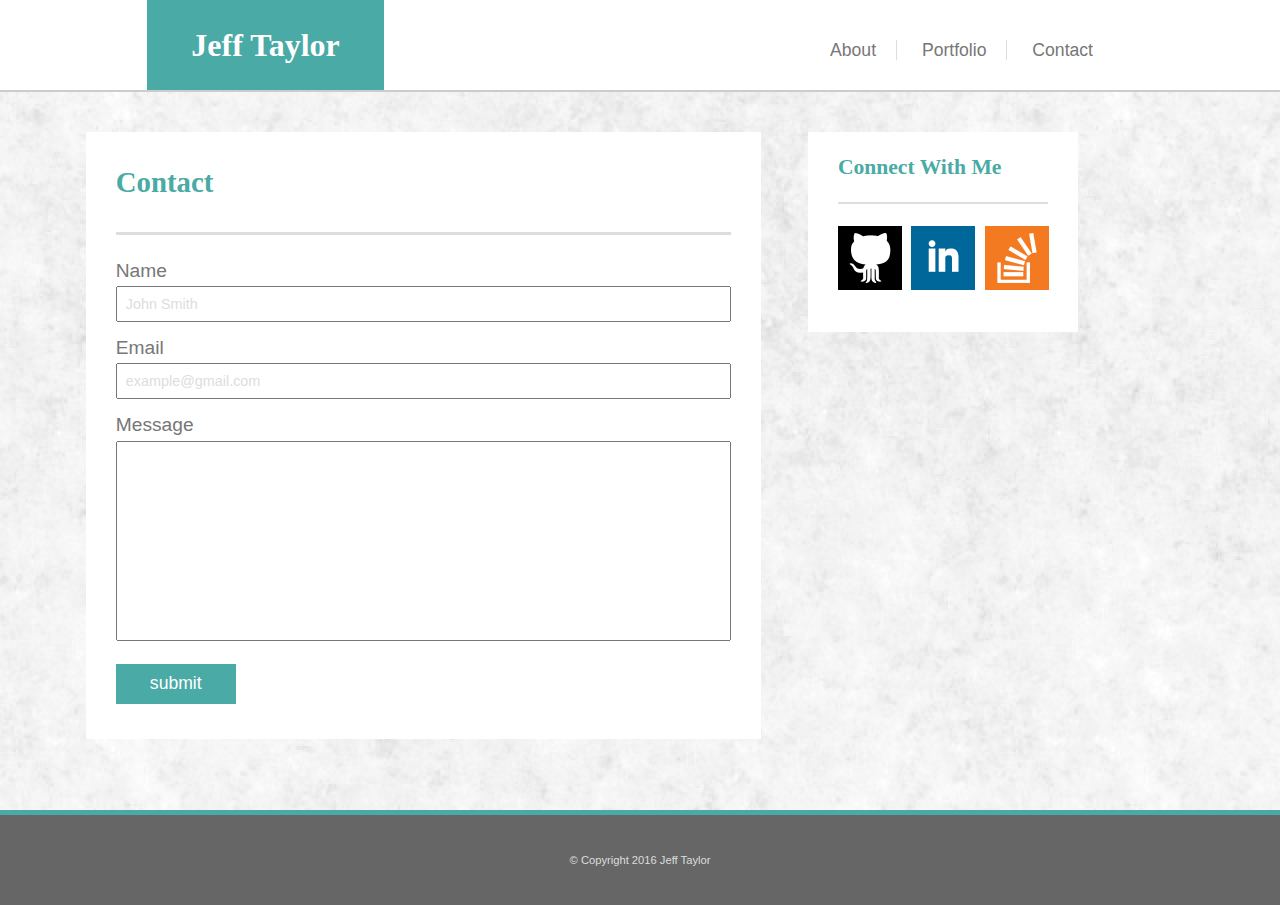
==== contact.html @ 9e05b0c8 "@media queries complete, needs minor styling changes" ====
<!DOCTYPE html>
<html lang="en-US">
<head>
	<meta charset="UTF-8">
    <meta name="author" content="Jeffrey A Taylor">
    <meta name="viewport" content="width=device-width, initial-scale=1.0">
    
    <link rel="stylesheet" type="text/css" href="assets/css/reset.css">
    <link rel="stylesheet" type="text/css" href="assets/css/style.css">

    <title>Jeff Taylor | Contact</title>
</head>

<body>

	<div class="wrapper">
		<div class="wrapper-inside">

			<header>
				<div class="namebox">
					<h1>Jeff Taylor</h1>
				</div>
				<div class="menu">
					<a class="index" href="index.html">About</a>
					<a class="portfolio" href="portfolio.html">Portfolio</a>
					<a class="contact" href="contact.html">Contact</a>
				</div>
			</header>

			<div class="ccontainer">

				<section class="contactbox">
					<div class="cbox">
						<h2>Contact</h2>
					</div>
					<form class="formbox" action="/action_page.php">
						<div class="iname">
							Name<br>
						</div>
						<input type="text" name="fullname" value="John Smith" oninput="textStyle()"><br>
						<div class="iemail">
							Email<br>
						</div>
						<input type="text" name="email" value="example@gmail.com"><br>
						<div class="imessage">
							Message<br>
						</div>
						<textarea name="message"></textarea><br>
						<input type="submit" value="submit">
					</form>
				</section>

				<aside id="aside-box">
					<div class="connect">
						<div class="cwmbox">
							<h2 id="cwmh2">Connect With Me</h2>
						</div>
						<div class="social">
							<a href="https://github.com/JATAYLORNC" target="_blank"><img class="gh" src="assets/images/if_github_401441.png" alt="GitHub"></a>
							<a href="https://www.linkedin.com/in/jeffrey-a-taylor/" target="_blank"><img class="li" src="assets/images/if_linkedin_2142624.png" alt="LinkedIn"></a>
							<a href="https://meta.stackoverflow.com/users/8870332/j-taylor" target="_blank"><img class="so" src="assets/images/if_overflow_334695.png" alt="Stack Overflow"></a>
						</div>
					</div>
				</aside>
			</div>	
		</div>

	</div>

	<footer>
		<p>&#169; Copyright 2016 Jeff Taylor</p>
	</footer>


</body>

</html>
---- assets/css/style.css ----
html {
	width: 100%;
	height: 100%;
	font-size: 16px;
	margin: 0;
}

body {
	width: 100%;
	height: 100%;
	font-family: 'Arial', 'Helvetica Neue', Helvetica, sans-serif;
	font-size: 100%;
	color: #777777;
	background-image: url("../images/fresh_snow_@2X.png");
	margin: 0;
}

.wrapper {
	min-height: 100%;
	margin-bottom: -90px;
}

.wrapper-inside {
	padding-bottom: 90px; 
}

h1, h2, h3 {
	font-family: 'Georgia', Times, 'Times New Roman', serif;
	color: #4aaaa5;
}

header {
	height: 90px;
	width: 100%;
	border-bottom-style: solid;
	border-bottom-width: 2px;
	border-bottom-color: #cccccc;
	background-color: #ffffff;
}

.namebox {
	position: relative;
	display: inline-block;
	left: 11.5%;
	top: 0;
	width: 18.5%;
	height: 90px;
	line-height: 90px;
	background-color: #4aaaa5;
	border-bottom: 2px solid #cccccc;
	font-size: 2rem;
	font-weight: bold;
	text-align: center;
}

.namebox h1 {
	color: #ffffff;
}

.menu {
	position: relative;
	display: inline-block;
	left: 46%;
	font-size: 1.1em;
	direction: rtl;
	height: 90px;
	line-height: 90px;
}

.index, .portfolio {
	position: relative;
	color: #777777;
	text-decoration: none;
	margin-right: 20px;
	padding-right: 20px;
	border-right: 1px solid #dddddd;
}

.contact {
	position: relative;
	margin-right: 0;
	text-decoration: none;
	color: #777777;
}

.index:hover, .portfolio:hover {
	color: #4aaaa5;
	font-weight: bold;
}

.contact:hover {
	color: #4aaaa5;
	font-weight: bold;
}

.container, .pcontainer, .ccontainer {
	padding-top: 40px;
	width: 100%;
}

.about {
	display: inline-block;
	vertical-align: top;
	height: 100%;
	width: 48.1%;
	background-color: #ffffff;
	margin-left: 11.6%;
	margin-right: 42px;
	margin-bottom: 40px;
	padding: 30px;
}

.port {
	display: inline-block;
	vertical-align: top;
	width: 48.1%;
	height: 100%;
	background-color: #ffffff;
	margin-left: 6.7%;
	margin-right: 42px;
	margin-bottom: 40px;
}

 .contactbox {
	display: inline-block;
	vertical-align: top;
	width: 48.1%;
	background-color: #ffffff;
	margin-left: 6.7%;
	margin-right: 42px;
	margin-bottom: 40px;
	padding: 0 30px 0px 30px;
 } 

.pfbox {
	position: relative;
	padding: 0 30px 30px 30px;
}

.formbox {
	position: relative;
	width: 100%;
	height: 477.8px; 
}

.pfbannerbox {
	position: relative;
	height: 100px;
	line-height: 100px;
	margin-right: 30px;
	margin-left: 30px;
	border-bottom: 3px solid #dddddd;
	font-size: 1.8em;
	font-weight: bold;
}

.ambox, .cbox { 
	position: relative;
	height: 100px;
	line-height: 100px;
	border-bottom: 3px solid #dddddd;
	font-size: 1.8em;
	font-weight: bold;
}

div.bio {
	display: inline;
	position: relative;
	top: 0;
	left: 0;
	font-size: 1.05em;
}

.bio p {
	margin-top: 1.1em;
}

#bio_img {
	width: 180px;
	height: 180px;
	float: left;
	margin-right: 20px;
}


.iname {
	margin-top: 26px;
	margin-bottom: 6px;
	font-size: 1.2em;
}

.iemail, .imessage {
	margin-top: 16px;
	margin-bottom: 6px;
	font-size: 1.2em;
}

input[type=text] {
	width: 100%;
	box-sizing: border-box;
	font-size: 0.9em;
	color: #dddddd;
	padding: 8px;
}

input[type=text]:focus {
	color: #777777;
}

textarea {
	height: 200px;
	width: 100%;
	box-sizing: border-box;
	font-size: 1.1em;
	color: #777777;
	padding: 8px;
	resize: none;
}

input[type=submit] {
	background-color: #4aaaa5;
	color: #ffffff;
	width: 120px;
	height: 40px;
	margin-top: 20px;
	border: none;
	font-size: 1.1em;
}

input[type=submit]:hover {
	width: 125px;
	height: 45px;
}

#aside-box {
	display: inline-block;
	vertical-align: top;
	width: 20%;
	height: 100%;
	background-color: #ffffff;
}

.connect {
	position: relative;
	width: 270px;
	height: 200px;
	background-color: #ffffff;
}


.cwmbox {
	height: 70px;
	line-height: 70px;
	width: 100%;
}

#cwmh2 {
	border-bottom: 2px solid #dddddd;
	font-size: 1.35em;
	font-weight: bold;
	margin-left: 30px;
	margin-right: 30px;
}

.social {
	margin-left: 30px;
	margin-bottom: 40px;
}

.gh, .li {
	margin-right: 5px;
	margin-top: 24px;
}

.gh:hover, .li:hover {
	width:69px;
	height:69px;
	margin-right: 0px;
	margin-top: 19px;
}

.so {
	margin-top: 24px;
}

.so:hover {
	width:69px;
	height:69px;
	margin-top: 19px;
}

.project1 {
	display: inline-block;
	position: relative;
	width: 42.5%;
	margin-right: 14%;
	margin-top: 30px;
}

.project2 {
	display: inline-block;
	position: relative;
	width: 42.5%;
	margin-top: 30px;
}

.project3 {
	display: inline-block;
	position: relative;
	width: 42.5%;
	margin-top: 30px;
	margin-right: 14%;
}

.project4 {
	display: inline-block;
	position: relative;
	width: 42.5%;
	margin-top: 30px;
}

.project5 {
	display: inline-block;
	position: relative;
	width: 42.5%;
	margin-top: 30px;
	margin-right: 14%;
}

.p-img {
	width: 100%;
	height: 100%
}

.ppb {
	position: relative;
	top: 25%;
}

.project1:hover img, .project2:hover img, .project3:hover img, .project4:hover img, .project5:hover img {
transform: scale(1.1);
}

.project1:hover .projectbox, .project2:hover .projectbox, .project3:hover .projectbox, 
.project4:hover .projectbox, .project5:hover .projectbox {
	transform: scale(1.1);
}

.projectbox {
	position: absolute;
	font-size: 130%;
	text-align: center;
	top: 65.7%;
	width: 100%;
	height: 29%;
	background-color: #4aaaa5;
	color: #ffffff;
}

footer {
	clear: left;
	background-color: #666666;
	width: 100%;
	height: 90px;
	line-height: 90px;
	text-align: center;
	border-top: 5px solid #4aaaa5;
	font-size: 0.7em;
	color: #dddddd;
}


@media screen and (max-width: 980px) and (min-width: 769px) {

	.project1, .project2, .project3, .project4, .project5 {
		display: block;
		position: relative;
		width: 70%;
		margin-left: 15%;
	}

	.ppb {
		padding-top: 8px;
	}
	
	
    
}

 @media screen and (min-width: 641px) and (max-width: 768px) {

	header {
		height: 63px;
	}

	.namebox {
		font-size: 1.4rem;
		padding-left: 0.5%;
		padding-right:0.5%;
		height: 63px;
		line-height: 63px;
	}

	.menu {
		left: 36%;
		font-size: 1.1em;
		height: 63px;
		line-height: 63px;
	}

	.about {
		display: block;
		width: 90%;
		background-color: #ffffff;
		margin-left: 4.5%;
		margin-right: 0;
		padding: 0 30px 0 30px;
		box-sizing: border-box;
	}

	.port {
		display: block;
		width: 90%;
		background-color: #ffffff;
		margin-left: 4.5%;
		margin-right: 0;
		padding: 0 30px 0 30px;
		box-sizing: border-box;
	}

	.contactbox {
		display: block;
		width: 80%;
		background-color: #ffffff;
		margin-left: 6.7%;
		margin-right: 42px;
		margin-bottom: 40px;
		padding: 0 30px 0px 30px;
	 } 

	 .pfbannerbox {
		height: 49px;
		line-height: 49px;
		font-size: 1.3rem;
	}

	.ambox, .cbox { 
		height: 70px;
		line-height: 70px;
		font-size: 1.3rem;
		}

	.ppb {
		padding-top: 8px;
	}
		
	#aside-box {
		display: block;
		position: relative;
		width: 88%;
		height: 100%;
		margin-left: 6.7%;
		margin-bottom: 40px;
	}

	 .connect {
		position: relative;
		width: 100%;
		height: 188px;

	} 

	.cwmbox {
		line-height: 70px;
		width: 100%;
		margin: 0;
		background-color: #ffffff;
	}
	
	.social {
		margin-left: 30px;
		margin-bottom: 28px;
	}

	.wrapper {
		margin-bottom: -63px;
	}
	
	.wrapper-inside {
		padding-bottom: 63px; 
	}

	footer {
		height: 63px;
		line-height: 63px;
		text-align: center;
	}

 }

	

@media screen and (max-width: 640px) {

	header {
		height: 126px;
		background-color: #ffffff00;
		width: 100%;
	}

	.namebox {
		display: block;
		width: 100%;
		left: 0;
		padding: 0;
		font-size: 1.4rem;
		height: 63px;
		line-height: 63px;
	}

	.menu {
		display: block;
		width: 100%;
		left: 0;
		text-align: center;
		font-size: 1.1em;
		height: 63px;
		line-height: 63px;
		background-color: #ffffff;
	}

	.about {
		display: block;
		width: 90%;
		background-color: #ffffff;
		margin-left: 4.5%;
		margin-right: 0;
		padding: 0 30px 0 30px;
		box-sizing: border-box;
	}
	
	.port {
		display: block;
		width: 90%;
		background-color: #ffffff;
		margin-left: 4.5%;
		margin-right: 0;
		padding: 0 30px 0 30px;
		box-sizing: border-box;
	}

	.contactbox {
		display: block;
		width: 90%;
		background-color: #ffffff;
		margin-left: 4.5%;
		margin-right: 0px;
		padding: 0 30px 0 30px;
		box-sizing: border-box;
	 } 

	 .pfbannerbox {
		width: 70%;
		height: 49px;
		line-height: 49px;
		font-size: 1.3rem;
		margin-left: 15%;
	}

	.ambox, .cbox { 
		height: 49px;
		line-height: 49px;
		font-size: 1.3rem;
		}

	.project1, .project2, .project3, .project4, .project5 {
		display: block;
		position: relative;
		width: 70%;
		margin-left: 15%;
	}

	.ppb {
		padding-top: 8px;
	}
		
	#aside-box {
		display: block;
		position: relative;
		width: 90%;
		height: 100%;
		margin-left: 4.5%;
		margin-bottom: 40px;
	}

	 .connect {
		position: relative;
		width: 100%;
		height: 188px;

	} 

	.cwmbox {
		line-height: 70px;
		width: 100%;
		margin: 0;
		background-color: #ffffff;
	}
	
	.social {
		margin-left: 30px;
		margin-bottom: 28px;
	}

	.wrapper {
		margin-bottom: -63px;
	}
	
	.wrapper-inside {
		padding-bottom: 63px; 
	}

	footer {
		height: 63px;
		line-height: 63px;
		text-align: center;
	}
    
}

}
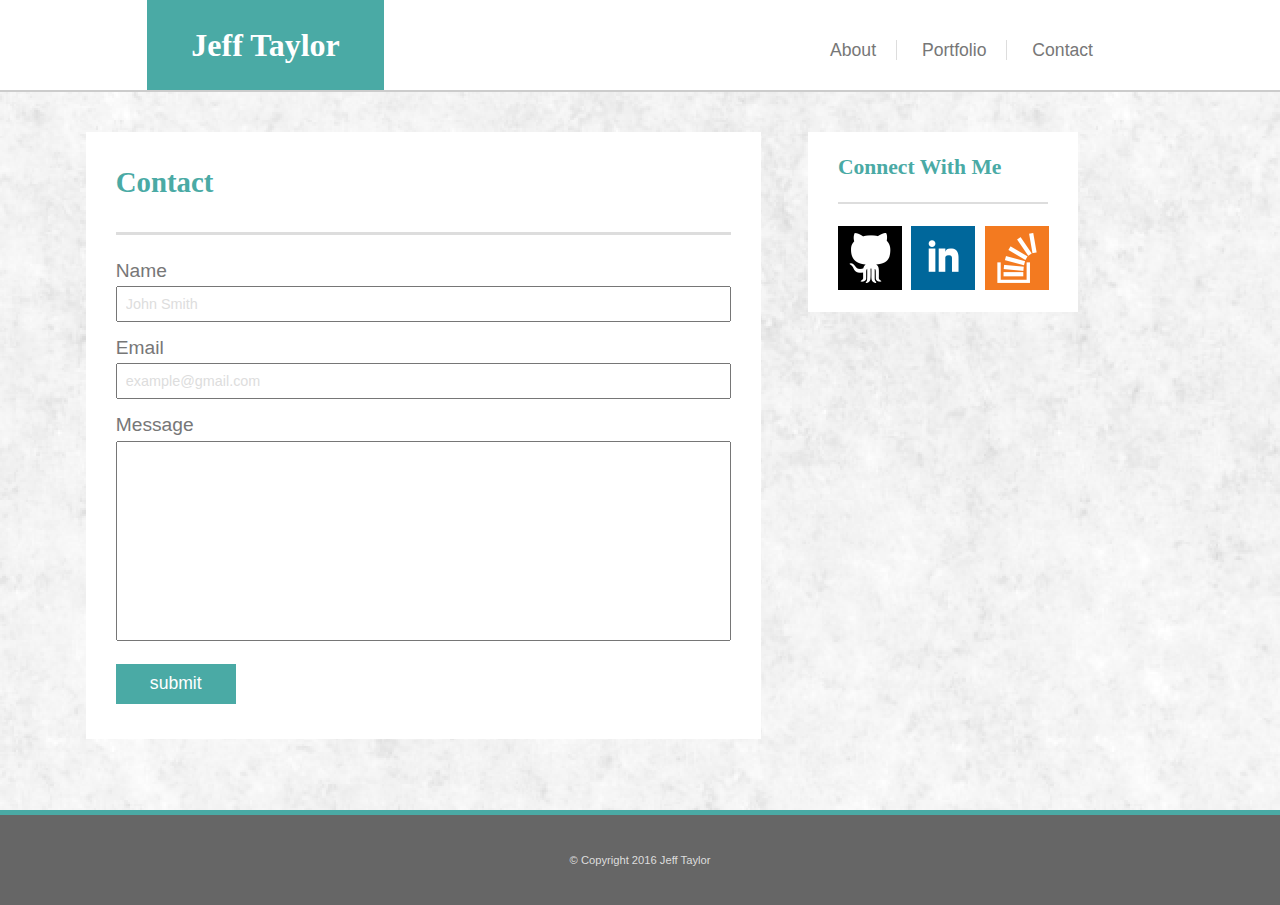
==== commit 38d91fda: "Final revision complete" ====
--- a/contact.html
+++ b/contact.html
@@ -17,7 +17,7 @@
 		<div class="wrapper-inside">
 
 			<header>
-				<div class="namebox">
+				<div class="namebox" id="cnamebox">
 					<h1>Jeff Taylor</h1>
 				</div>
 				<div class="menu">
--- a/assets/css/style.css
+++ b/assets/css/style.css
@@ -101,24 +101,23 @@
 .about {
 	display: inline-block;
 	vertical-align: top;
-	height: 100%;
 	width: 48.1%;
 	background-color: #ffffff;
 	margin-left: 11.6%;
 	margin-right: 42px;
 	margin-bottom: 40px;
-	padding: 30px;
+	padding: 0 30px 30px 30px;
 }
 
 .port {
 	display: inline-block;
 	vertical-align: top;
 	width: 48.1%;
-	height: 100%;
 	background-color: #ffffff;
 	margin-left: 6.7%;
 	margin-right: 42px;
 	margin-bottom: 40px;
+	padding: 0 30px 0px 30px;
 }
 
  .contactbox {
@@ -147,8 +146,6 @@
 	position: relative;
 	height: 100px;
 	line-height: 100px;
-	margin-right: 30px;
-	margin-left: 30px;
 	border-bottom: 3px solid #dddddd;
 	font-size: 1.8em;
 	font-weight: bold;
@@ -163,8 +160,7 @@
 	font-weight: bold;
 }
 
-div.bio {
-	display: inline;
+.bio {
 	position: relative;
 	top: 0;
 	left: 0;
@@ -172,7 +168,7 @@
 }
 
 .bio p {
-	margin-top: 1.1em;
+	margin-top: 1.1rem;
 }
 
 #bio_img {
@@ -235,7 +231,7 @@
 #aside-box {
 	display: inline-block;
 	vertical-align: top;
-	width: 20%;
+	width: 270px;
 	height: 100%;
 	background-color: #ffffff;
 }
@@ -243,7 +239,7 @@
 .connect {
 	position: relative;
 	width: 270px;
-	height: 200px;
+	height: 180px;
 	background-color: #ffffff;
 }
 
@@ -264,7 +260,7 @@
 
 .social {
 	margin-left: 30px;
-	margin-bottom: 40px;
+	margin-bottom: 20px;
 }
 
 .gh, .li {
@@ -382,9 +378,42 @@
 	.ppb {
 		padding-top: 8px;
 	}
-	
-	
-    
+
+	.about {
+		padding-top: 0;
+		box-sizing: border-box;
+		margin-left: 6.7%;
+	}
+
+	.namebox {
+		font-size: 1.8rem;
+		left: 6.7%
+	}
+
+	.ambox, .cbox { 
+		font-size: 1.6em;
+		height: 80px;
+		line-height: 80px;
+	}
+
+	.pfbannerbox {
+		height: 80px;
+		line-height: 80px;
+		font-size: 1.6rem;
+	}
+
+	.cwmbox {
+		height: 60px;
+		line-height: 60px;
+	}
+
+	#bio_img {
+		float: none;
+		margin-top: 30px;
+		width: 100%;
+		height: 100%;
+	}
+   
 }
 
  @media screen and (min-width: 641px) and (max-width: 768px) {
@@ -399,6 +428,11 @@
 		padding-right:0.5%;
 		height: 63px;
 		line-height: 63px;
+		left: 4.5%
+	}
+
+	#cnamebox {
+		left: 6.7%
 	}
 
 	.menu {
@@ -414,7 +448,6 @@
 		background-color: #ffffff;
 		margin-left: 4.5%;
 		margin-right: 0;
-		padding: 0 30px 0 30px;
 		box-sizing: border-box;
 	}
 
@@ -448,7 +481,7 @@
 		height: 70px;
 		line-height: 70px;
 		font-size: 1.3rem;
-		}
+	}
 
 	.ppb {
 		padding-top: 8px;
@@ -467,7 +500,6 @@
 		position: relative;
 		width: 100%;
 		height: 188px;
-
 	} 
 
 	.cwmbox {
@@ -499,7 +531,6 @@
  }
 
 	
-
 @media screen and (max-width: 640px) {
 
 	header {
@@ -520,22 +551,49 @@
 
 	.menu {
 		display: block;
+		position: relative;
 		width: 100%;
 		left: 0;
-		text-align: center;
+		direction: ltr;
 		font-size: 1.1em;
 		height: 63px;
 		line-height: 63px;
 		background-color: #ffffff;
 	}
 
+	.index {
+		display: inline-block;
+		margin: 0;
+		padding: 0;
+		width: 33.3%;
+		text-align: center;
+		box-sizing: border-box;
+	}
+
+	.portfolio {
+		display: inline-block;
+		margin: 0 0 0 -5px;
+		padding: 0;
+		width: 33.3%;
+		text-align: center;
+		box-sizing: border-box;
+	}
+	
+	.contact {
+		display: inline-block;
+		margin: 0 0 0 -5px;
+		padding: 0;
+		width: 33.3%;
+		text-align: center;
+		box-sizing: border-box;
+	}
+
 	.about {
 		display: block;
 		width: 90%;
 		background-color: #ffffff;
 		margin-left: 4.5%;
 		margin-right: 0;
-		padding: 0 30px 0 30px;
 		box-sizing: border-box;
 	}
 	
@@ -571,7 +629,7 @@
 		height: 49px;
 		line-height: 49px;
 		font-size: 1.3rem;
-		}
+	}
 
 	.project1, .project2, .project3, .project4, .project5 {
 		display: block;
@@ -597,7 +655,6 @@
 		position: relative;
 		width: 100%;
 		height: 188px;
-
 	} 
 
 	.cwmbox {
@@ -626,6 +683,4 @@
 		text-align: center;
 	}
     
-}
-
-} +}